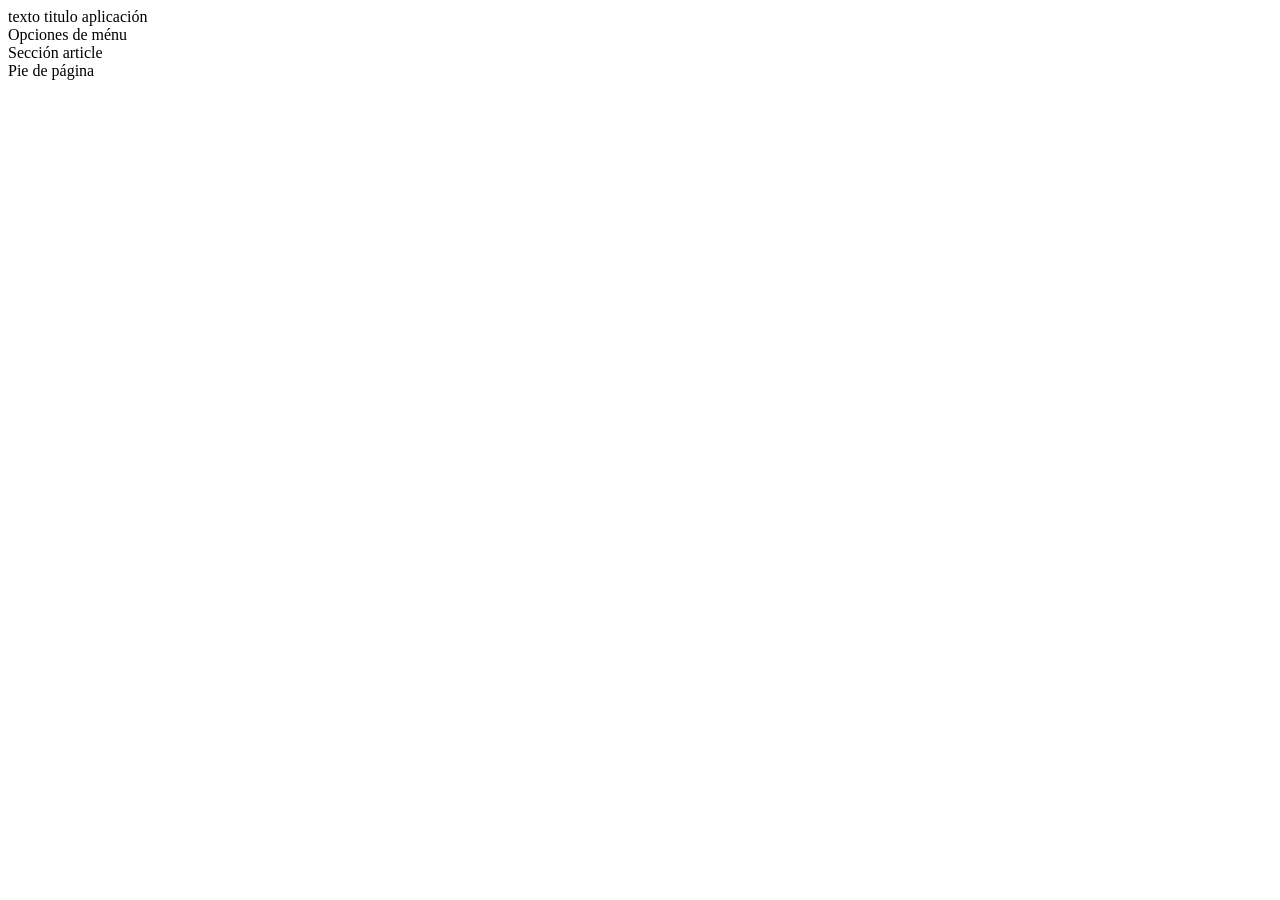
==== index.html @ 7fc08e1f "Organización previa de carpetas para la ET2. Además de la implementación de test de las diferentes e" ====
<!DOCTYPE html>
<html>

<head>
	<!-- css -->
	<link rel="stylesheet" type="text/css" href="./Base/css/IU.css" media="screen" />
	<!-- clases generales -->
	<script type="text/javascript" src="./Core/Validations_Class.js"></script>
	<script type="text/javascript" src="./Core/ExternalAccess_class.js"></script>
	<!-- clases dom -->
	<script type="text/javascript" src="./Core/Dom_table_Class.js"></script>
	<script type="text/javascript" src="./Core/Dom_Class.js"></script>
	<!-- clases entidades -->
	<script type="text/javascript" src="./app/persona_Class.js"></script>

	<!-- este es el script que carga las librerias ajax que usamos para acceder al back -->
	<script src="https://ajax.googleapis.com/ajax/libs/jquery/3.7.1/jquery.min.js"></script>


</head>

<body>

	<header id='header_page' class='bordeado'>texto titulo aplicación</header>
	<nav class='bordeado'><span onclick="menu_work();">Opciones de ménu</span>
	</nav>
	<aside id='div-menu'>
		<ol>
		    <li class="opcionmenu"><span onclick="entidad = new persona();">Gestionar persona</span></li>
		    <li class="opcionmenu"><span onclick="entidad = new entidad();">Gestionar otra entidad</span></li>
	  	</ol>
	</aside>
	<section id="IU_manage_entity">
		<section id="IU_manage_head">
			<div id='title_page' class='bordeado'><span id = "text_title_page" class="">titulo de pagina de entidad</span>
			</div>
			<div id="add_search_columns">
        		<img id="botonADD" src="./iconos/ADD.png" onclick="entidad.createForm_ADD();" />
        		<img id="botonSEARCH" src="./iconos/SEARCH.png" onclick="entidad.createForm_SEARCH();"/>
				
				<label id="label_seleccioncolumnas">Columnas</label>
				<select id="seleccioncolumnas" multiple>
				</select>
				
        	</div>
		</section>

		<section id="IU_manage_table">

		</section>

	</section>
	<section id="IU_form" class='bordeado'>
		
	</section>

	<article class='bordeado'>Sección article</article>

	<footer class='bordeado'>Pie de página</footer>
	
	<script type="text/javascript">
		document.getElementById('div-menu').style.display = 'none';
		document.getElementById('IU_form').style.display = 'none';
		document.getElementById('IU_manage_entity').style.display = 'none';
		
		/*	hide the text error box if is necessary	
		document.getElementById('span_error_name').style.display = 'none';
		*/
		function menu_work(){
			if (document.getElementById('div-menu').style.display == 'none'){
				document.getElementById('div-menu').style.display = 'block';
			}
			else{
				document.getElementById('div-menu').style.display = 'none';
			}
		}
	</script>

</body>


</html>
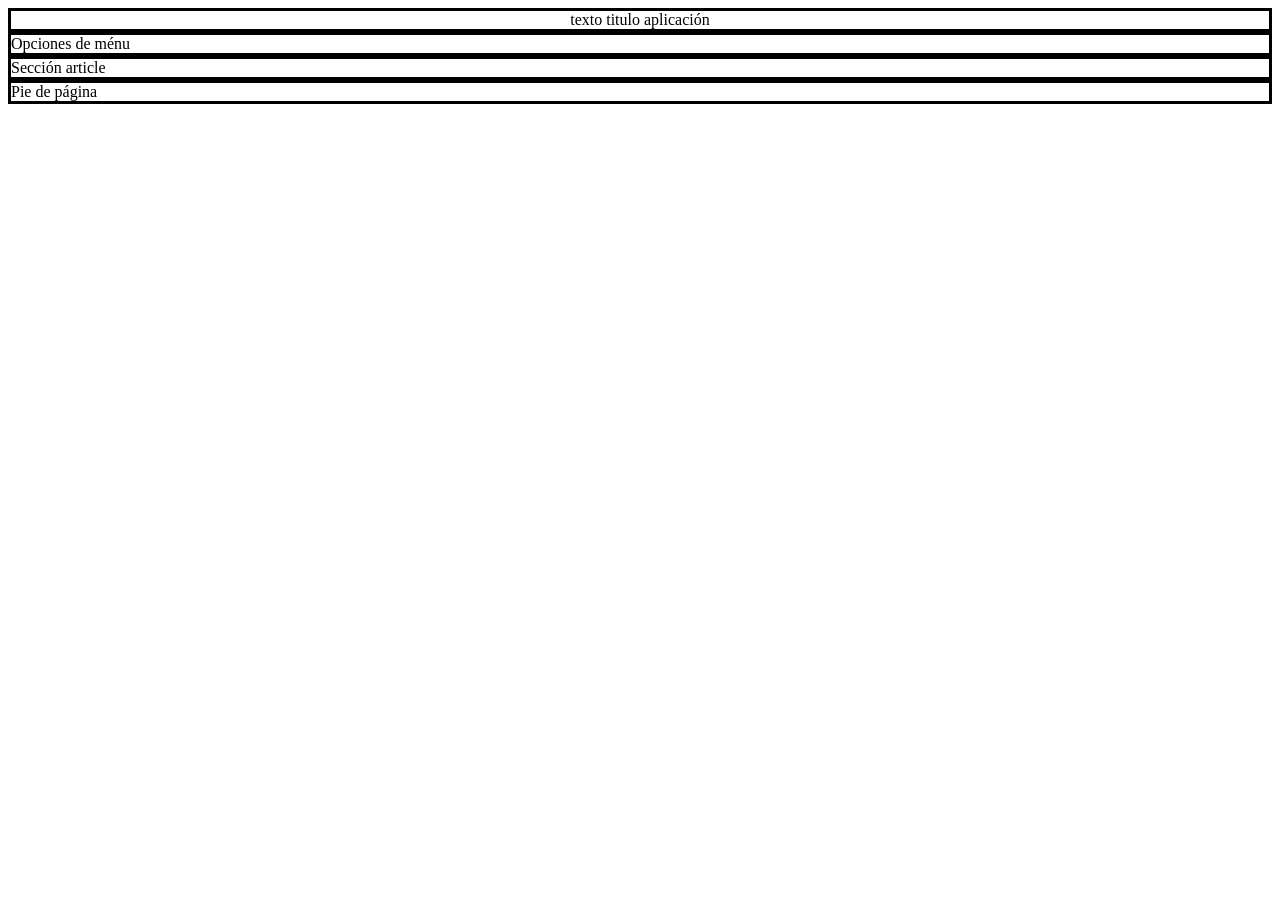
==== commit bae4ecd7: "Actualizacion general de la arquitectura del proyecto, se añadió la imagen de TEST a index.html  del" ====
--- a/index.html
+++ b/index.html
@@ -2,6 +2,7 @@
 <html>
 
 <head>
+	<meta charset="utf-8">
 	<!-- css -->
 	<link rel="stylesheet" type="text/css" href="./Base/css/IU.css" media="screen" />
 	<!-- clases generales -->
@@ -11,7 +12,12 @@
 	<script type="text/javascript" src="./Core/Dom_table_Class.js"></script>
 	<script type="text/javascript" src="./Core/Dom_Class.js"></script>
 	<!-- clases entidades -->
-	<script type="text/javascript" src="./app/persona_Class.js"></script>
+	<script type="text/javascript" src="./app/persona/persona_Class.js"></script>
+	<script type="text/javascript" src="./app/usuario/usuario_Class.js"></script>
+	<script type="text/javascript" src="./app/funcionalidad_accion/funcionalidad_accion_Class.js"></script>
+	<script type="text/javascript" src="./app/rol/rol_Class.js"></script>
+	<script type="text/javascript" src="./app/accion/accion_Class.js"></script>
+
 
 	<!-- este es el script que carga las librerias ajax que usamos para acceder al back -->
 	<script src="https://ajax.googleapis.com/ajax/libs/jquery/3.7.1/jquery.min.js"></script>
@@ -27,7 +33,15 @@
 	<aside id='div-menu'>
 		<ol>
 		    <li class="opcionmenu"><span onclick="entidad = new persona();">Gestionar persona</span></li>
+			<li class="opcionmenu"><span onclick="entidad = new usuario();">Gestionar usuario</span></li>
+			<li class="opcionmenu"><span onclick="entidad = new funcionalidad_accion();">Gestionar funcionalidad_accion</span></li>
+			<li class="opcionmenu"><span onclick="entidad = new rol();">Gestionar rol</span></li>
+			<li class="opcionmenu"><span onclick="entidad = new accion();">Gestionar accion</span></li>
+
+			<!--Añadir resto de clases-->
+
 		    <li class="opcionmenu"><span onclick="entidad = new entidad();">Gestionar otra entidad</span></li>
+			
 	  	</ol>
 	</aside>
 	<section id="IU_manage_entity">
@@ -37,6 +51,11 @@
 			<div id="add_search_columns">
         		<img id="botonADD" src="./iconos/ADD.png" onclick="entidad.createForm_ADD();" />
         		<img id="botonSEARCH" src="./iconos/SEARCH.png" onclick="entidad.createForm_SEARCH();"/>
+
+				<!--Preguntar rodeiro si es esto(qué llama el test) 
+				y donde colocar imagen(al lado de add o en titulo)-->
+
+				<img id="botonTEST" src="./iconos/TEST.png" onclick="window.open('./Test/Data/index.html?entidad=' + entidad.nombreentidad, '_blank');" />
 				
 				<label id="label_seleccioncolumnas">Columnas</label>
 				<select id="seleccioncolumnas" multiple>
--- a/Base/css/IU.css
+++ b/Base/css/IU.css
@@ -0,0 +1,53 @@
+/*
+
+index.html
+divs
+
+*/
+	.bordeado{
+		border-width: 1;
+		border-style: solid;
+	}
+	#header_page{
+		font-size: 60;
+		text-align: center;
+	}
+
+	/* formulario de accion (ADD...) como div modal: centrado y con el resto de la pagina oscurecido */
+	#IU_form.modal_form{
+		position: fixed;
+		top: 50%;
+		left: 50%;
+		transform: translate(-50%, -50%);
+		z-index: 1000;
+		background-color: white;
+		padding: 1em;
+		max-height: 90vh;
+		overflow: auto;
+		box-shadow: 0 0 0 100vmax rgba(0, 0, 0, 0.5);
+	}
+
+	/* modal de confirmacion de error: por encima del formulario */
+	.modal_overlay{
+		position: fixed;
+		top: 0;
+		left: 0;
+		width: 100%;
+		height: 100%;
+		background-color: rgba(0, 0, 0, 0.5);
+		z-index: 2000;
+		display: flex;
+		align-items: center;
+		justify-content: center;
+	}
+	.modal_box{
+		background-color: white;
+		border: 1px solid black;
+		padding: 1em;
+		max-width: 30em;
+	}
+
+	#tablaresultadostest tbody tr th{
+		width: 10%;
+		word-wrap: break-word;
+	}
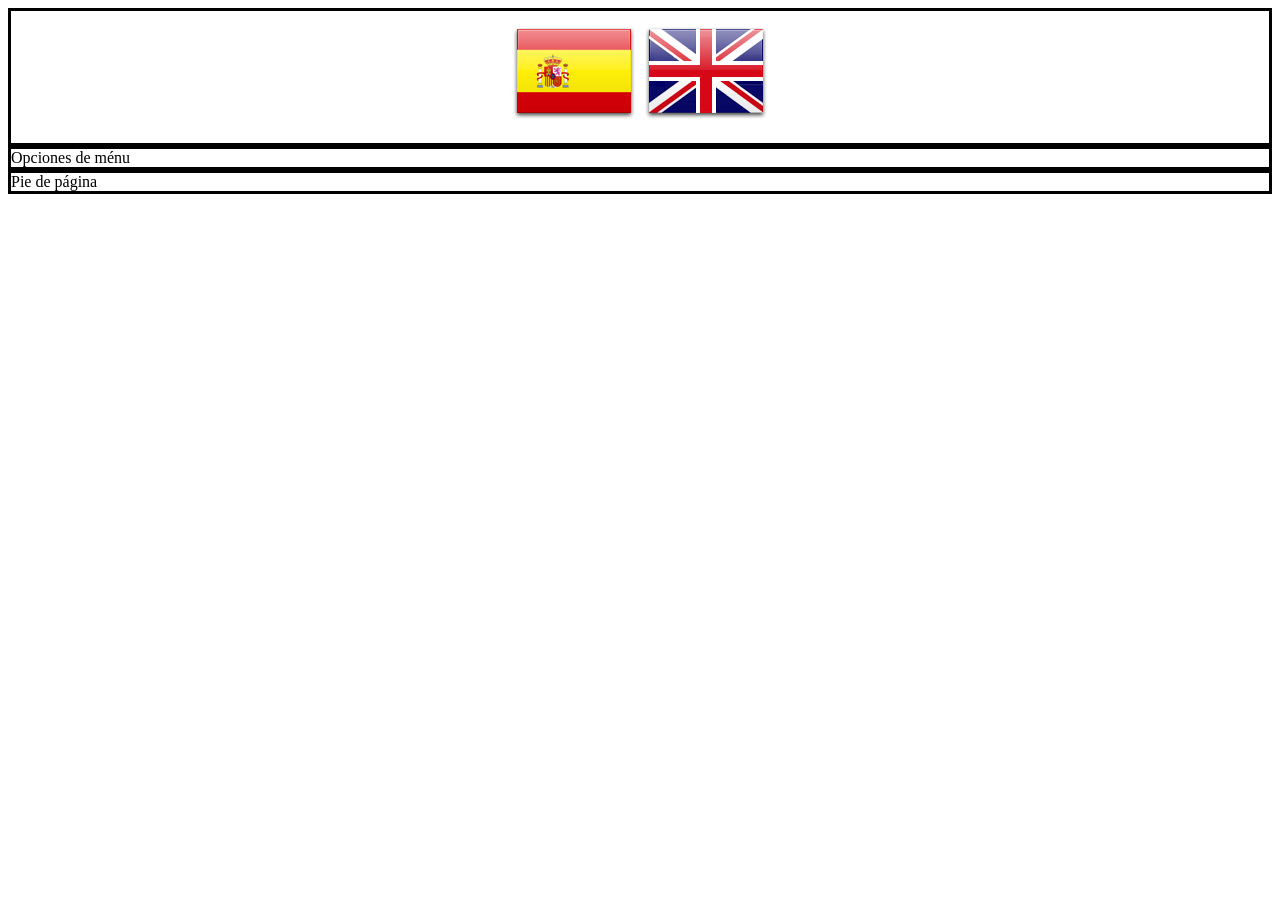
==== commit 630e8fbd: "Migrar entidades de ET2 a la arquitectura oficial - Clases persona, usuario, rol, accion y funcional" ====
--- a/index.html
+++ b/index.html
@@ -2,21 +2,40 @@
 <html>
 
 <head>
-	<meta charset="utf-8">
 	<!-- css -->
 	<link rel="stylesheet" type="text/css" href="./Base/css/IU.css" media="screen" />
 	<!-- clases generales -->
-	<script type="text/javascript" src="./Core/Validations_Class.js"></script>
+	<script type="text/javascript" src="./locale/idioma.js"></script>
 	<script type="text/javascript" src="./Core/ExternalAccess_class.js"></script>
-	<!-- clases dom -->
+	<!-- clases base y core -->
 	<script type="text/javascript" src="./Core/Dom_table_Class.js"></script>
 	<script type="text/javascript" src="./Core/Dom_Class.js"></script>
-	<!-- clases entidades -->
+	<script type="text/javascript" src="./Core/Dom_form_Class.js"></script> 
+	<script type="text/javascript" src="./Base/AbstractEntidad_Class.js"></script>
+	<script type="text/javascript" src="./Core/Validations_Class.js"></script>
+	<script type="text/javascript" src="./Core/Dom_fields_Class.js"></script>
+	<script type="text/javascript" src="./Core/Data_Test_Class.js"></script>
+	
+	<!-- clases desarrollo -->
 	<script type="text/javascript" src="./app/persona/persona_Class.js"></script>
+	<script type="text/javascript" src="./app/persona/persona_tests.js"></script>
 	<script type="text/javascript" src="./app/usuario/usuario_Class.js"></script>
+	<script type="text/javascript" src="./app/usuario/usuario_tests.js"></script>
+	<script type="text/javascript" src="./app/rol/rol_Class.js"></script>
+	<script type="text/javascript" src="./app/rol/rol_tests.js"></script>
+	<script type="text/javascript" src="./app/accion/accion_Class.js"></script>
+	<script type="text/javascript" src="./app/accion/accion_tests.js"></script>
+	<script type="text/javascript" src="./app/funcionalidad/funcionalidad_Class.js"></script>
+	<script type="text/javascript" src="./app/funcionalidad/funcionalidad_tests.js"></script>
 	<script type="text/javascript" src="./app/funcionalidad_accion/funcionalidad_accion_Class.js"></script>
-	<script type="text/javascript" src="./app/rol/rol_Class.js"></script>
-	<script type="text/javascript" src="./app/accion/accion_Class.js"></script>
+	<script type="text/javascript" src="./app/funcionalidad_accion/funcionalidad_accion_tests.js"></script>
+	<script type="text/javascript" src="./app/rolaccionfuncionalidad/rolaccionfuncionalidad_Class.js"></script>
+	<script type="text/javascript" src="./app/rolaccionfuncionalidad/rolaccionfuncionalidad_tests.js"></script>
+	<script type="text/javascript" src="./app/Textos_ES.js"></script>
+	<script type="text/javascript" src="./app/Textos_EN.js"></script>
+	<script type="text/javascript" src="./app/Entity_Test_Data_Class.js"></script>
+	<script type="text/javascript" src="./app/Entity_Dom_fields_Class.js"></script>
+	<script type="text/javascript" src="./app/Entity_Validations_Class.js"></script>
 
 
 	<!-- este es el script que carga las librerias ajax que usamos para acceder al back -->
@@ -27,37 +46,36 @@
 
 <body>
 
-	<header id='header_page' class='bordeado'>texto titulo aplicación</header>
-	<nav class='bordeado'><span onclick="menu_work();">Opciones de ménu</span>
+	<header id='header_page' class='bordeado'>
+		<span class='text_titulo_app'></span>
+		<img src="./iconos/Spain.png" onclick="setLang('ES');" />
+        <img src="./iconos/United-Kingdom.png" onclick="setLang('EN');" />
+	</header>
+	<nav class='bordeado'><span class='text_titulo_menu' onclick="menu_work();">Opciones de ménu</span>
 	</nav>
 	<aside id='div-menu'>
 		<ol>
-		    <li class="opcionmenu"><span onclick="entidad = new persona();">Gestionar persona</span></li>
-			<li class="opcionmenu"><span onclick="entidad = new usuario();">Gestionar usuario</span></li>
-			<li class="opcionmenu"><span onclick="entidad = new funcionalidad_accion();">Gestionar funcionalidad_accion</span></li>
-			<li class="opcionmenu"><span onclick="entidad = new rol();">Gestionar rol</span></li>
-			<li class="opcionmenu"><span onclick="entidad = new accion();">Gestionar accion</span></li>
-
-			<!--Añadir resto de clases-->
-
+		    <ol>
+		    <li class="opcionmenu"><span class = 'text_menu_persona' onclick="entidad = new persona();"></span></li>
+			<li class="opcionmenu"><span class = 'text_menu_usuario' onclick="entidad = new usuario();"></span></li>
+			<li class="opcionmenu"><span class = 'text_menu_rol' onclick="entidad = new rol();"></span></li>
+			<li class="opcionmenu"><span class = 'text_menu_accion' onclick="entidad = new accion();"></span></li>
+			<li class="opcionmenu"><span class = 'text_menu_funcionalidad' onclick="entidad = new funcionalidad();"></span></li>
+			<li class="opcionmenu"><span class = 'text_menu_funcionalidad_accion' onclick="entidad = new funcionalidad_accion();"></span></li>
+			<li class="opcionmenu"><span class = 'text_menu_rolaccionfuncionalidad' onclick="entidad = new rolaccionfuncionalidad();"></span></li>
 		    <li class="opcionmenu"><span onclick="entidad = new entidad();">Gestionar otra entidad</span></li>
-			
+	  		</ol>
 	  	</ol>
 	</aside>
 	<section id="IU_manage_entity">
 		<section id="IU_manage_head">
-			<div id='title_page' class='bordeado'><span id = "text_title_page" class="">titulo de pagina de entidad</span>
+			<div id='title_page' class='bordeado'><span id = "text_title_page">titulo de pagina de entidad  XXXX</span>
 			</div>
 			<div id="add_search_columns">
         		<img id="botonADD" src="./iconos/ADD.png" onclick="entidad.createForm_ADD();" />
         		<img id="botonSEARCH" src="./iconos/SEARCH.png" onclick="entidad.createForm_SEARCH();"/>
-
-				<!--Preguntar rodeiro si es esto(qué llama el test) 
-				y donde colocar imagen(al lado de add o en titulo)-->
-
-				<img id="botonTEST" src="./iconos/TEST.png" onclick="window.open('./Test/Data/index.html?entidad=' + entidad.nombreentidad, '_blank');" />
-				
-				<label id="label_seleccioncolumnas">Columnas</label>
+				<img id="botonSEARCH" src="./iconos/TEST.png" onclick="test = new entity_Test_Data(eval(entidad.nombreentidad));"/>
+				<label id="label_seleccioncolumnas" class ="label_seleccioncolumnas">Columnas</label>
 				<select id="seleccioncolumnas" multiple>
 				</select>
 				
@@ -69,22 +87,41 @@
 		</section>
 
 	</section>
-	<section id="IU_form" class='bordeado'>
-		
+	<section id="Div_IU_form" class='div_IU_form bordeado'>
+		<div class = "contenidoForm" id="contenidoForm">
+			<div class = "class_titulo_form">
+				<span id="class_contenido_titulo_form" class = "" >titulo para el formulario de este tamano</span>
+			</div>
+		<div id="contenedor_IU_form">
+			
+		</div>
+			<br>
+			<img src="./iconos/BACK.png" onclick="entidad.dom.hide_element('Div_IU_form');" />
+		</div>
 	</section>
 
-	<article class='bordeado'>Sección article</article>
+	<!-- Overlay para acompañar el modal -->
+	<div id="modal_action_overlay"></div>
 
-	<footer class='bordeado'>Pie de página</footer>
+	<!-- Modal para mostrar los errores de accion -->
+	<div id="error_action_modal">
+		<span id="error_action_msg"></span>
+		<!--<img src="./iconos/BACK.png" onclick="cerrarModalError();" />-->
+		<button onclick="entidad.dom.cerrarModalError()">X</button>
+	</div>
+
+	<div id="IU_Test_result_nofile"></div>
+
+	
+
+	<footer class='bordeado'><span class='text_titulo_pie'>Pie de página</span></footer>
 	
 	<script type="text/javascript">
 		document.getElementById('div-menu').style.display = 'none';
-		document.getElementById('IU_form').style.display = 'none';
+		document.getElementById('Div_IU_form').style.display = 'none';
 		document.getElementById('IU_manage_entity').style.display = 'none';
+
 		
-		/*	hide the text error box if is necessary	
-		document.getElementById('span_error_name').style.display = 'none';
-		*/
 		function menu_work(){
 			if (document.getElementById('div-menu').style.display == 'none'){
 				document.getElementById('div-menu').style.display = 'block';
@@ -93,6 +130,8 @@
 				document.getElementById('div-menu').style.display = 'none';
 			}
 		}
+
+		setLang();
 	</script>
 
 </body>
--- a/Base/css/IU.css
+++ b/Base/css/IU.css
@@ -13,41 +13,86 @@
 		text-align: center;
 	}
 
-	/* formulario de accion (ADD...) como div modal: centrado y con el resto de la pagina oscurecido */
-	#IU_form.modal_form{
-		position: fixed;
-		top: 50%;
-		left: 50%;
-		transform: translate(-50%, -50%);
-		z-index: 1000;
-		background-color: white;
-		padding: 1em;
-		max-height: 90vh;
-		overflow: auto;
-		box-shadow: 0 0 0 100vmax rgba(0, 0, 0, 0.5);
+	#tablaresultadostest tbody tr th{
+		width: 10%;
+		word-wrap: break-word;
 	}
 
-	/* modal de confirmacion de error: por encima del formulario */
-	.modal_overlay{
+	.div_IU_form {
+		width:100%; /*Toma el 100% del ancho de la página*/
+		height:100%; /*Toma el 100% del alto de la página*/
+		position:fixed; /*Con este código hacemos que el contenedor se mantenga en la pantalla y para que tome las dimensiones del body y no de la entrada*/
+		background-color: rgba(250, 249, 249, 0.95); /*Color de fondo, incluye opacidad del 90%*/
+		top:0; /*Position superior*/
+		left:0; /*Posición lateral*/
+		z-index:10; /*Evitamos que algún elemento del blog sobreponga la ventana modal*/
+
+	}
+
+	.contenidoForm { 
+        background: rgba(217, 213, 213, 0.95);
+        position: absolute;
+        z-index: 20;
+        border-radius: 5px;
+        width: 80%;
+        height: 78.5%;
+        margin-top: 6%;
+        margin-left: 7%;
+        border: 1px;
+        border-style: solid;
+        overflow-y: scroll;
+        overflow-x: scroll;
+        scroll-behavior: smooth;
+	}
+
+	.formulario{
+        top: 20px;
+        position: relative;
+        left: 20px;
+	}
+
+	.class_titulo_form{
+		position: relative;
+		height: 100px;
+		width: 100%;
+
+		background: #ffff99;
+		color: #333;
+	}
+
+	#class_contenido_titulo_form{
+		left: 50%;
+		position: absolute;
+		top: 50%;
+		transform: translate(-50%, -50%);
+
+		font-weight: bold;
+	}
+
+/*
+modal error
+*/
+
+	#error_action_modal{
+		position: fixed;
+		z-index: 9999; 
+		display: none; 
+		border: 3px solid; 
+		border-radius: 10px; 
+		background-color: white; 
+		padding: 10px; 
+		top: 50%; 
+		left: 50%; 
+		transform: translate(-50%, -50%);
+	}
+
+	#modal_action_overlay{
 		position: fixed;
 		top: 0;
 		left: 0;
 		width: 100%;
 		height: 100%;
 		background-color: rgba(0, 0, 0, 0.5);
-		z-index: 2000;
-		display: flex;
-		align-items: center;
-		justify-content: center;
+		display: none;
+		z-index: 9998;
 	}
-	.modal_box{
-		background-color: white;
-		border: 1px solid black;
-		padding: 1em;
-		max-width: 30em;
-	}
-
-	#tablaresultadostest tbody tr th{
-		width: 10%;
-		word-wrap: break-word;
-	}
